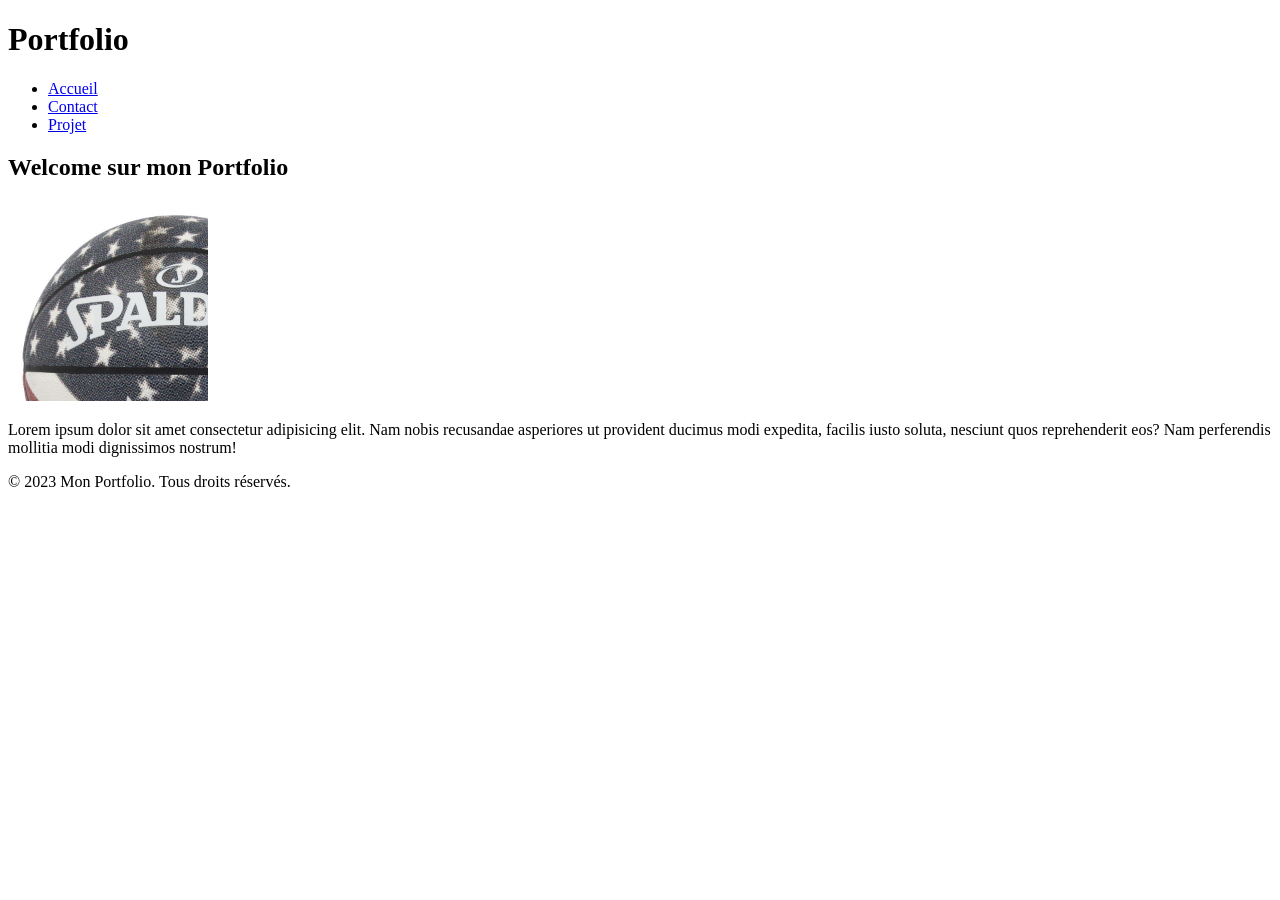
==== index.html @ 178644b7 "Premier commit" ====
<!DOCTYPE html>
<html lang="en">
<head>
    <meta charset="UTF-8">
    <meta name="viewport" content="width=, initial-scale=1.0">
    <title>Portfolio</title>
</head>
<body>

    <header>
        <h1> Portfolio</h1>
        <nav> 
            <ul>
        <li><a href="index.html">Accueil</a></li>
        <li><a href="contact.html">Contact</a></li>
        <li><a href="projects.html"> Projet</a></li>
    </ul>


        </nav>
    </header>
    <main>

        
    <h2>Welcome sur mon Portfolio </h2>


    <img
     src="assets/photo.jpg"
     alt="photo"
     width="200px"
     />

    <p>Lorem ipsum dolor sit amet consectetur adipisicing elit. Nam nobis recusandae asperiores ut provident ducimus modi expedita, facilis iusto soluta, nesciunt quos reprehenderit eos? Nam perferendis mollitia modi dignissimos nostrum!
        </p>
    </main>
<footer>
    <p>&copy; 2023 Mon Portfolio. Tous droits réservés.</p>
</footer>

   

    
    
</body>
</html>
</html>
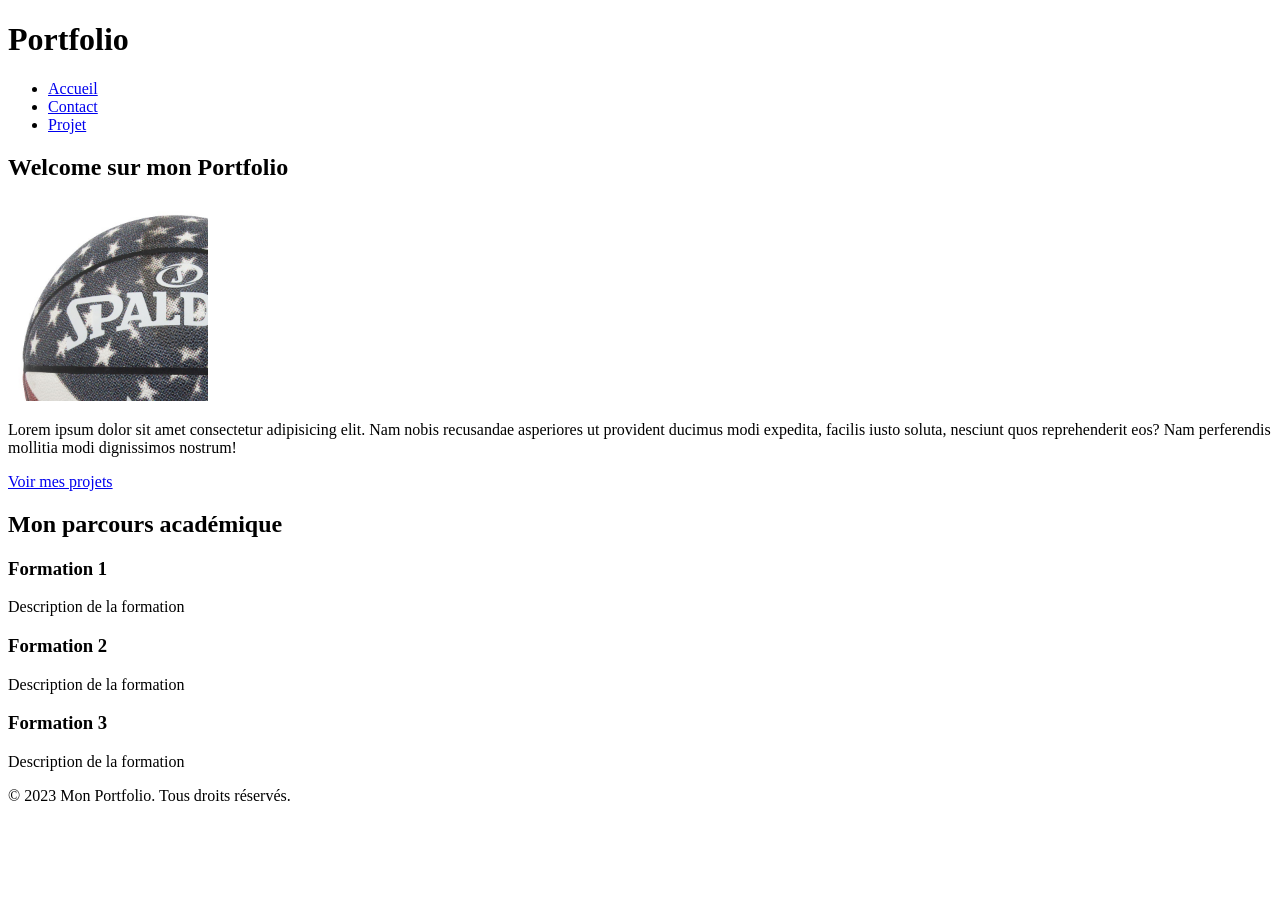
==== commit fe0f5c86: "ajout des modification" ====
--- a/index.html
+++ b/index.html
@@ -2,7 +2,8 @@
 <html lang="en">
 <head>
     <meta charset="UTF-8">
-    <meta name="viewport" content="width=, initial-scale=1.0">
+    <meta name="viewport" content="width=device-width, initial-scale=1.0">
+    <link rel="stylesheet" href="style.css">
     <title>Portfolio</title>
 </head>
 <body>
@@ -33,6 +34,25 @@
 
     <p>Lorem ipsum dolor sit amet consectetur adipisicing elit. Nam nobis recusandae asperiores ut provident ducimus modi expedita, facilis iusto soluta, nesciunt quos reprehenderit eos? Nam perferendis mollitia modi dignissimos nostrum!
         </p>
+        <a href="projects.html">Voir mes projets</a>
+        <div>
+            <h2>Mon parcours académique</h2>
+            <section>
+                <article class="formation">
+                    <h3>Formation 1</h3>
+                    <p>Description de la formation </p>
+                    
+                </article>
+                <article class="formation">
+                    <h3>Formation 2</h3>
+                    <p>Description de la formation </p>
+                </article>
+                <article class="formation"> 
+                    <h3>Formation 3</h3>
+                    <p>Description de la formation </p> 
+                </article>
+            </section>
+        </div>
     </main>
 <footer>
     <p>&copy; 2023 Mon Portfolio. Tous droits réservés.</p>
